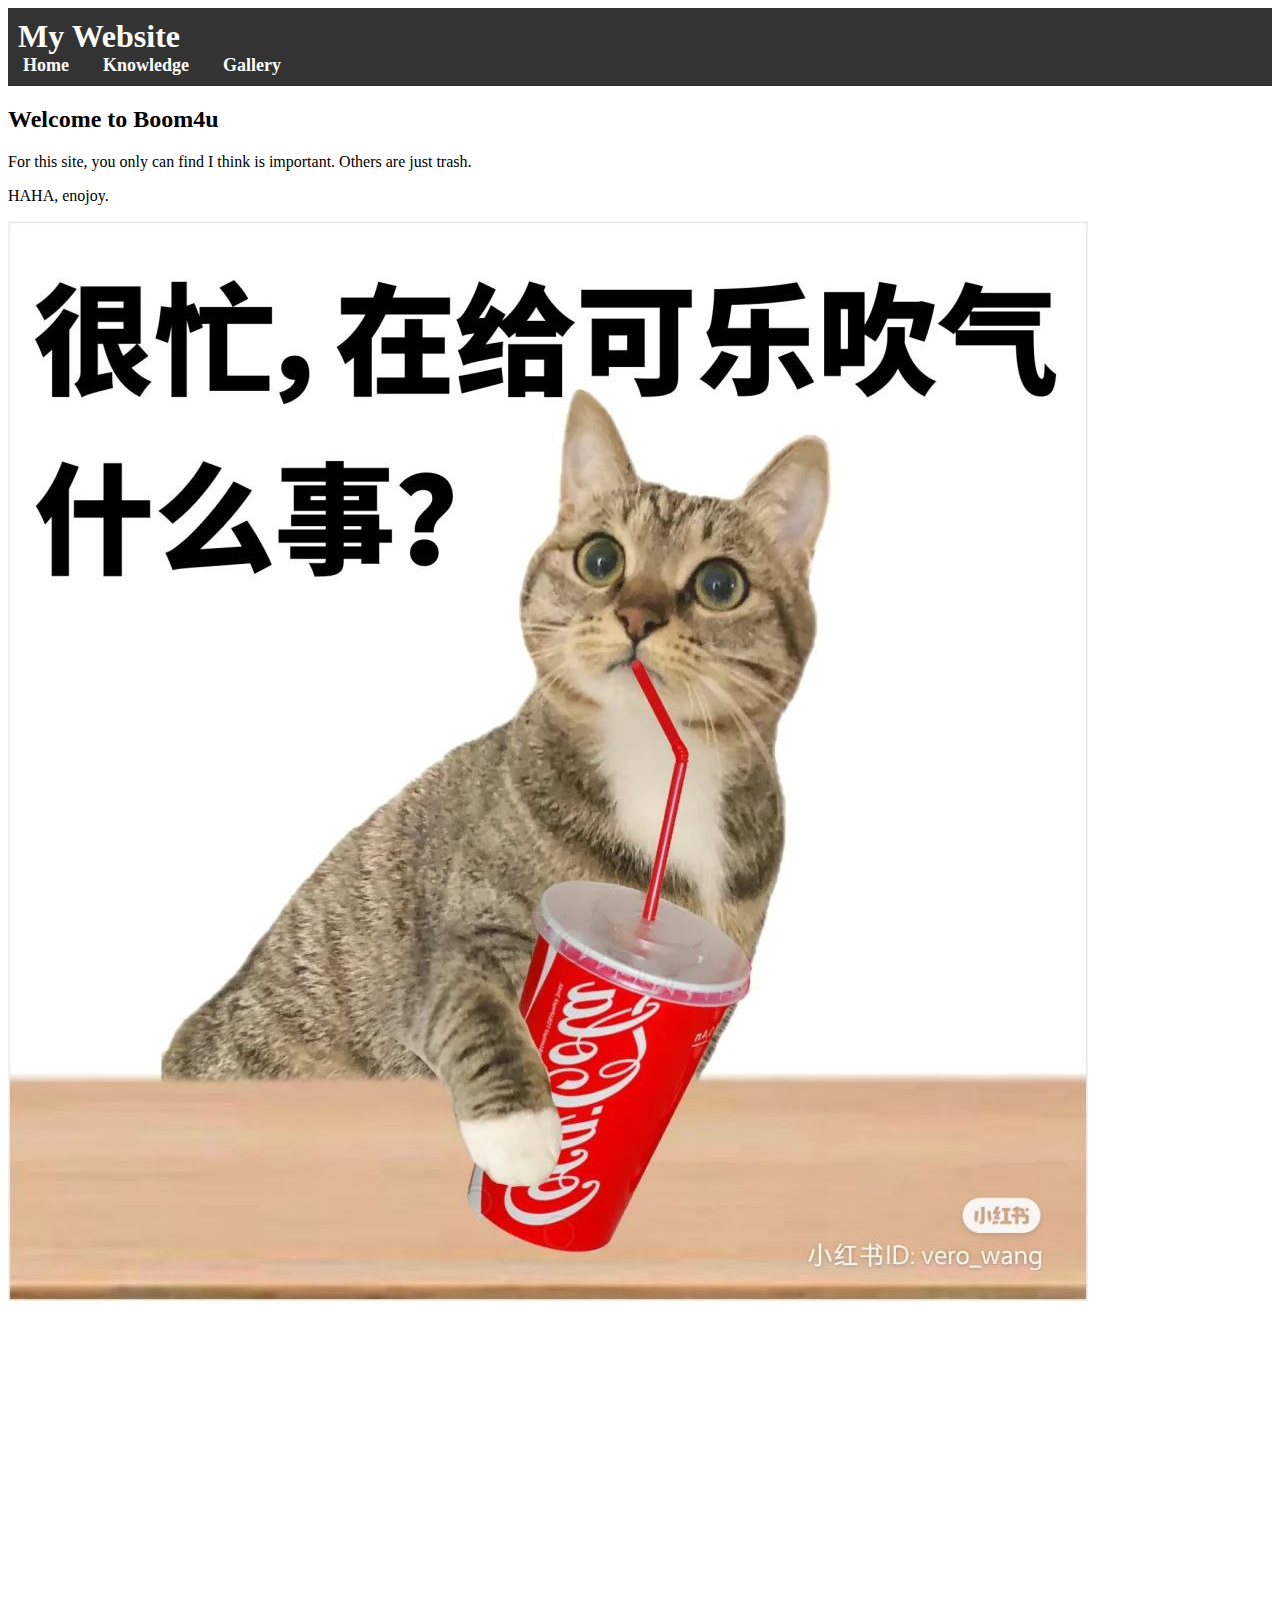
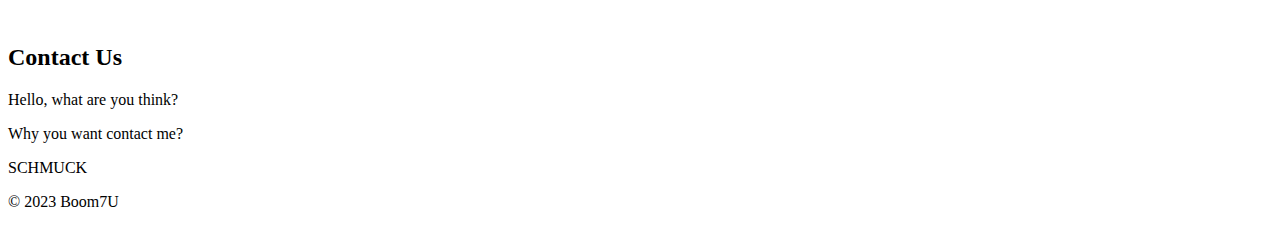
==== index.html @ 061deb88 "Update index.html" ====
<!DOCTYPE html>
<html>
<head>
	<title>Home | Boom4U</title>
	<style>
		header {
			background-color: #333;
			color: #fff;
			padding: 10px;
		}

		header h1 {
			margin: 0;
		}

		nav ul {
			list-style: none;
			margin: 0;
			padding: 0;
		}

		nav li {
			display: inline-block;
			margin-right: 20px;
		}

		nav li:last-child {
			margin-right: 0;
		}

		nav a {
			color: #fff;
			text-decoration: none;
			font-weight: bold;
			font-size: 18px;
			padding: 5px;
			transition: all 0.3s ease;
		}

		nav a:hover {
			background-color: #fff;
			color: #333;
		}
	</style>
</head>
<body>
	<header>
		<h1>My Website</h1>
		<nav>
			<ul>
				<li><a href="index.html">Home</a></li>
				<li><a href="knowledge.html">Knowledge</a></li>
				<li><a href="gallery.html">Gallery</a></li>
			</ul>
		</nav>
	</header>
	<main>
		<section id="intro">
			<h2>Welcome to Boom4u</h2>
			<p>For this site, you only can find I think is important. Others are just trash.</p>
			<p>HAHA, enojoy.</p>
		</section>
		<section id="image">
			<img src="image/home.jpg" alt="">
		</section>
		<section id="video">
			<iframe width="560" height="315" src="https://www.youtube.com/watch?v=dQw4w9WgXcQ" frameborder="0" allowfullscreen></iframe>
		</section>
		<section id="contact">
			<h2>Contact Us</h2>
			<p>Hello, what are you think?</p>
			<p>Why you want contact me?</p>
			<p>SCHMUCK</p>
		</section>
	</main>
	<footer>
		<p>&copy; 2023 Boom7U</p>
	</footer>
</body>
</html>
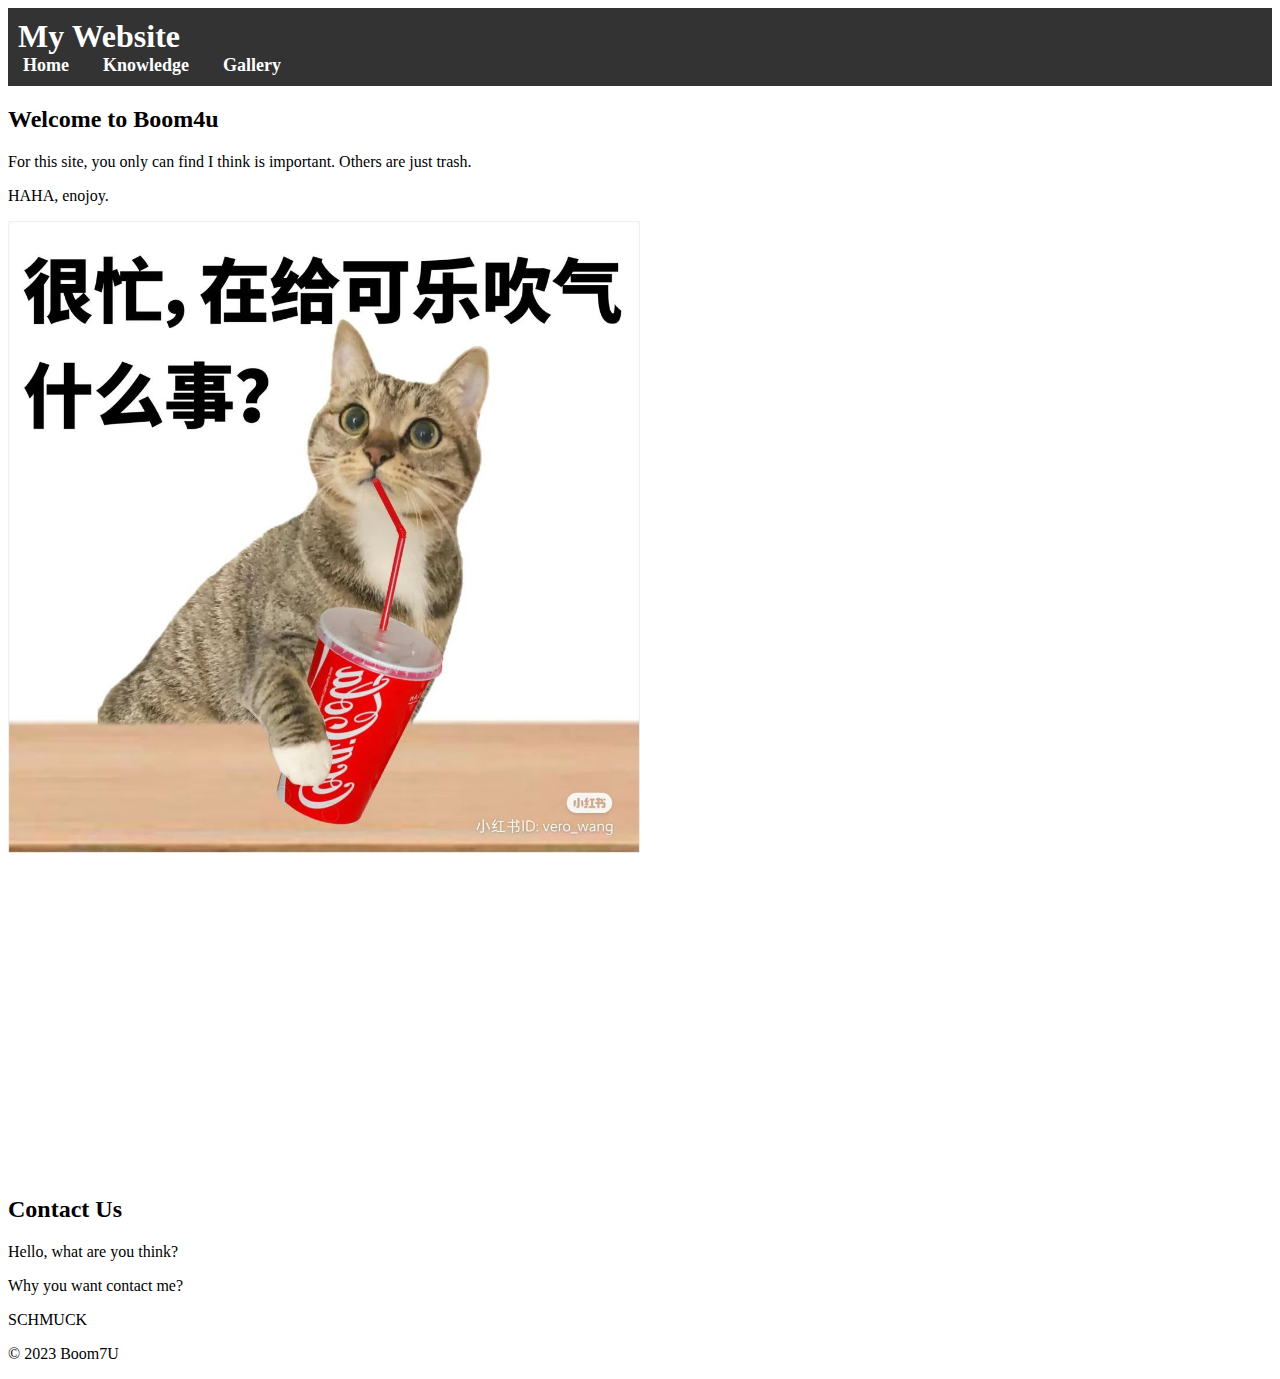
==== commit e99d751c: "Update index.html" ====
--- a/index.html
+++ b/index.html
@@ -61,7 +61,7 @@
 			<p>HAHA, enojoy.</p>
 		</section>
 		<section id="image">
-			<img src="image/home.jpg" alt="">
+			<img src="image/home.jpg" alt="" style="max-width: 50%; max-height: 50%;">
 		</section>
 		<section id="video">
 			<iframe width="560" height="315" src="https://www.youtube.com/watch?v=dQw4w9WgXcQ" frameborder="0" allowfullscreen></iframe>
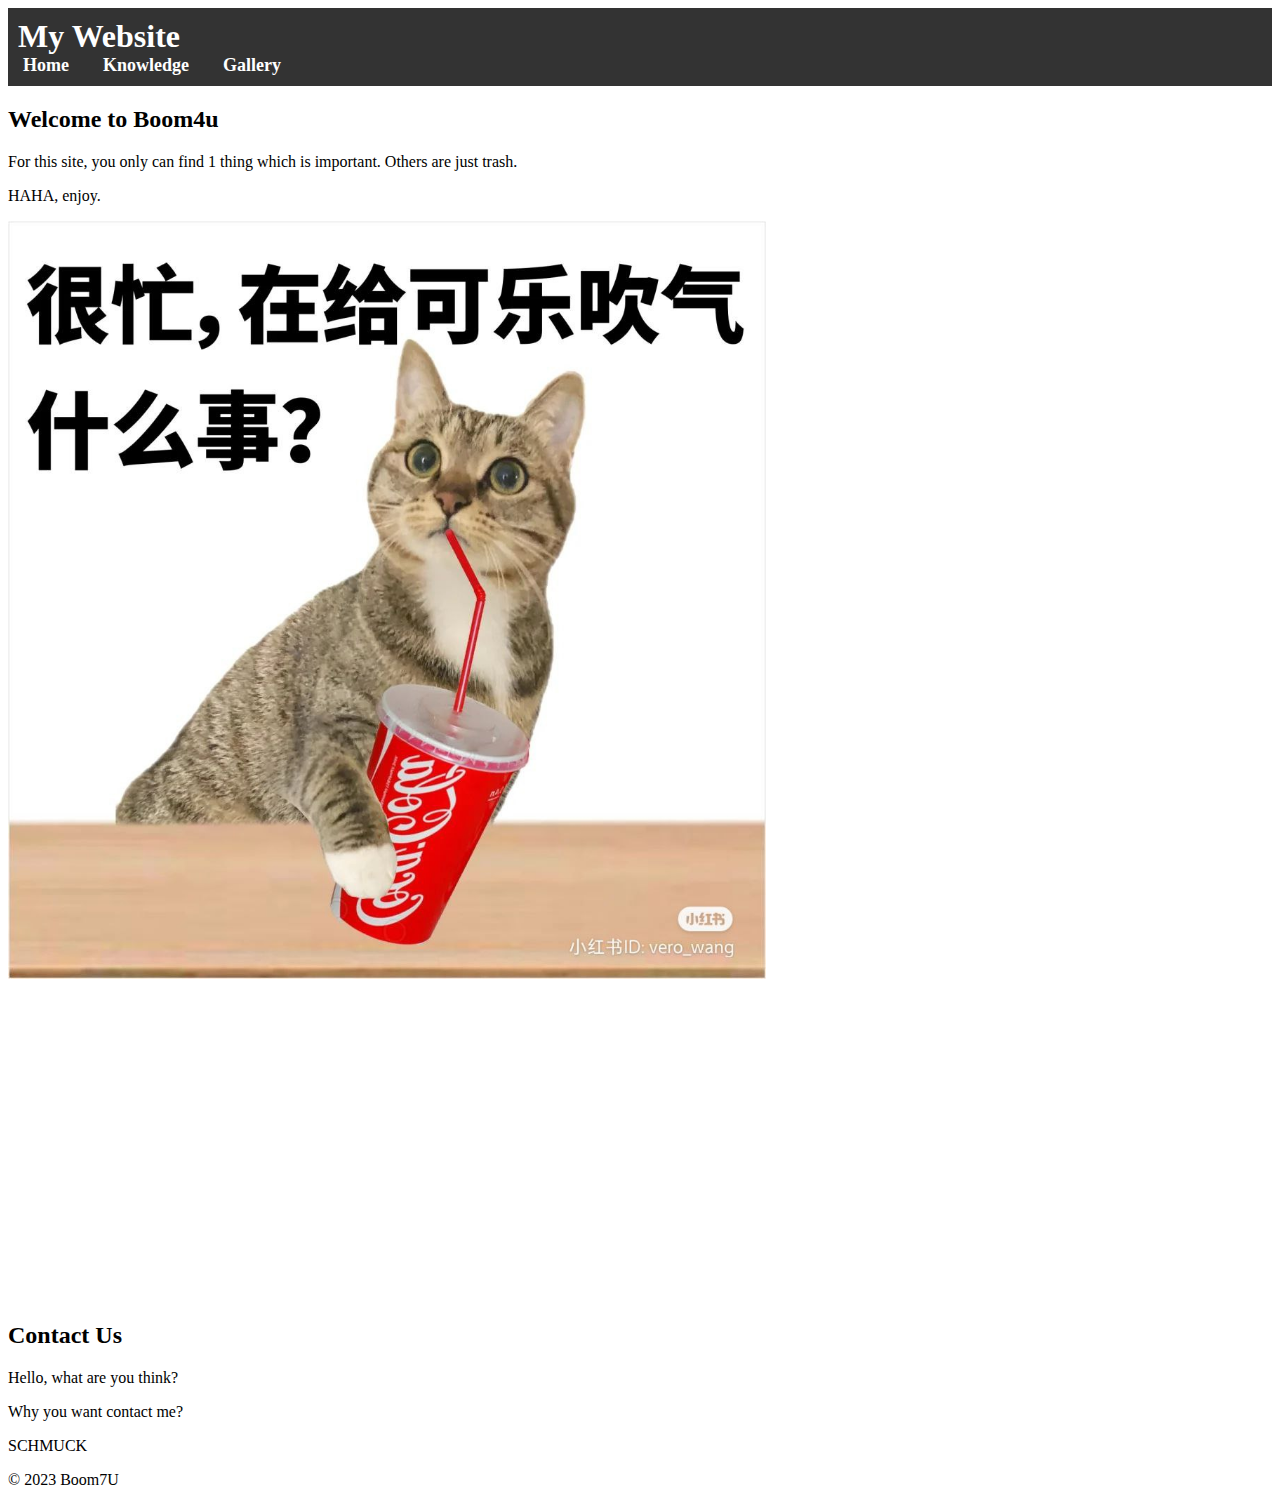
==== commit bdd2198c: "Update index.html" ====
--- a/index.html
+++ b/index.html
@@ -57,11 +57,11 @@
 	<main>
 		<section id="intro">
 			<h2>Welcome to Boom4u</h2>
-			<p>For this site, you only can find I think is important. Others are just trash.</p>
-			<p>HAHA, enojoy.</p>
+			<p>For this site, you only can find 1 thing which is important. Others are just trash.</p>
+			<p>HAHA, enjoy.</p>
 		</section>
 		<section id="image">
-			<img src="image/home.jpg" alt="" style="max-width: 50%; max-height: 50%;">
+			<img src="image/home.jpg" alt="" style="max-width: 60%; max-height: 60%;">
 		</section>
 		<section id="video">
 			<iframe width="560" height="315" src="https://www.youtube.com/watch?v=dQw4w9WgXcQ" frameborder="0" allowfullscreen></iframe>
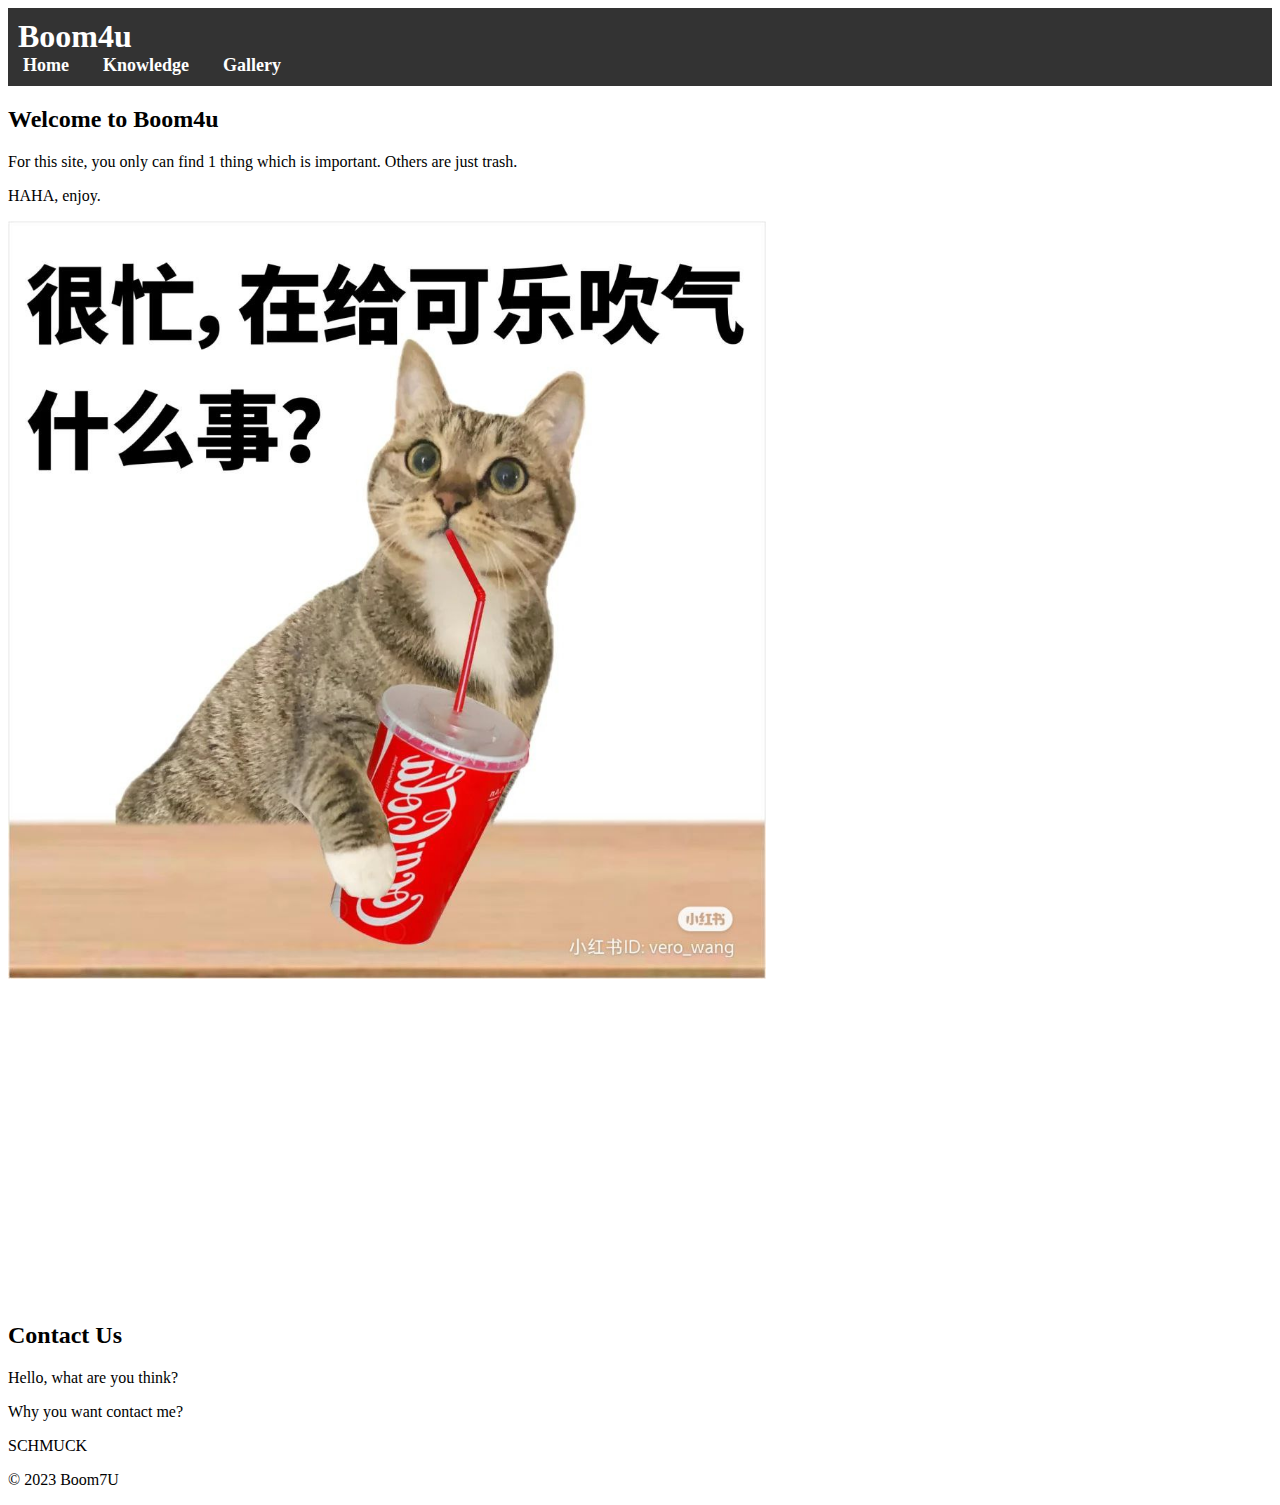
==== commit 9a99f3ad: "Update index.html" ====
--- a/index.html
+++ b/index.html
@@ -45,7 +45,7 @@
 </head>
 <body>
 	<header>
-		<h1>My Website</h1>
+		<h1>Boom4u</h1>
 		<nav>
 			<ul>
 				<li><a href="index.html">Home</a></li>
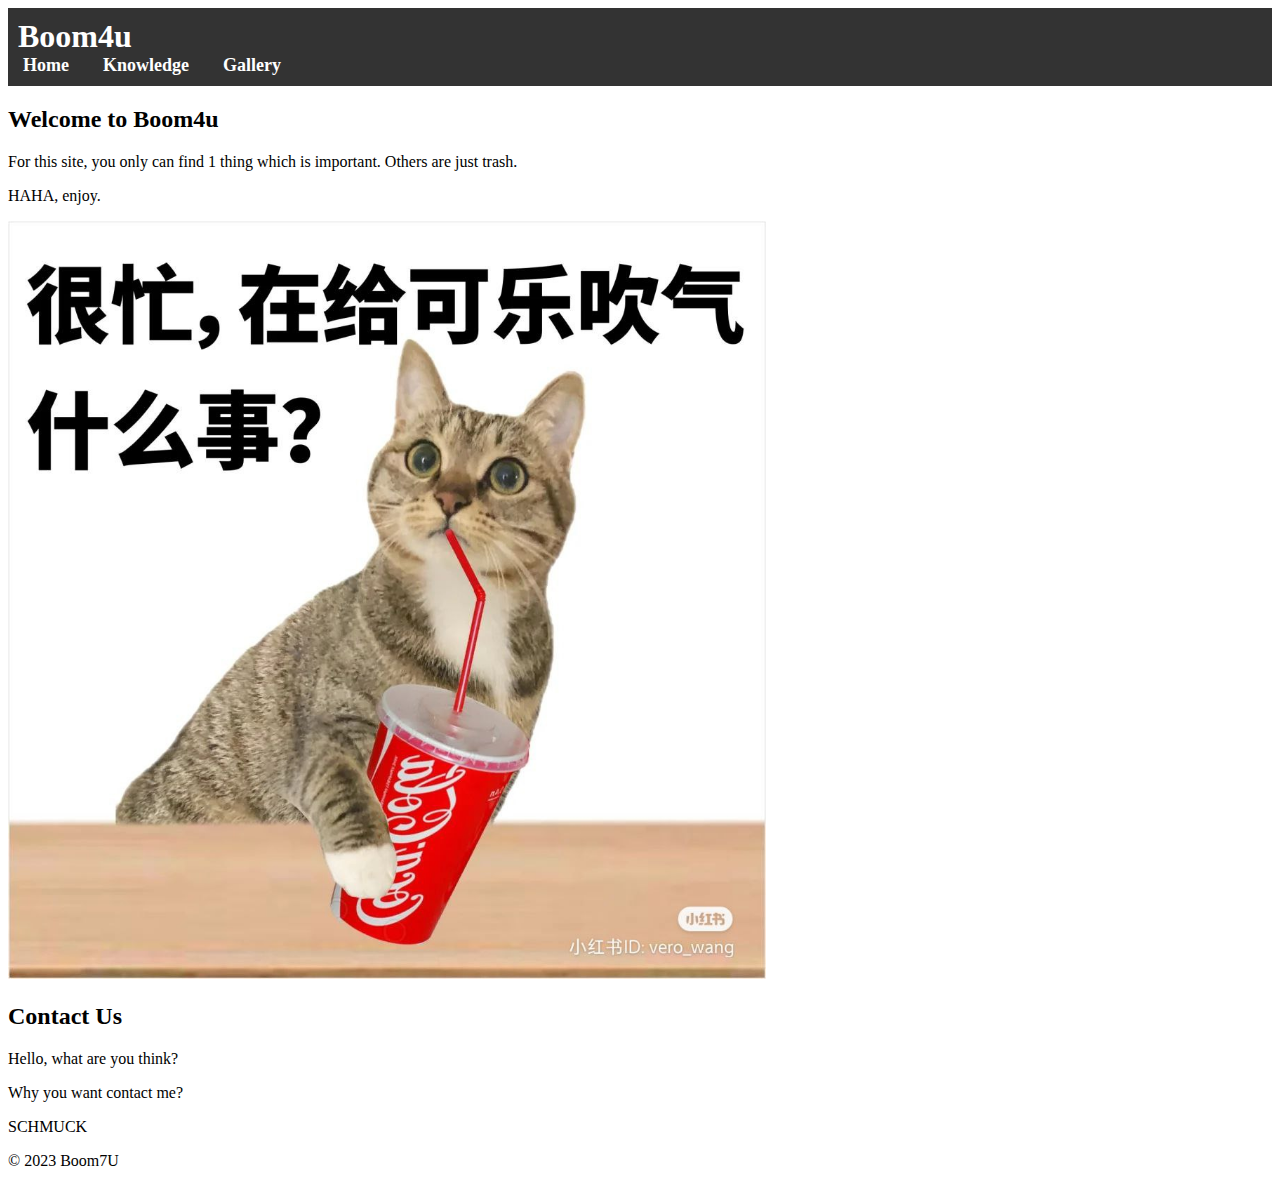
==== commit e6d8cffc: "Update index.html" ====
--- a/index.html
+++ b/index.html
@@ -64,7 +64,7 @@
 			<img src="image/home.jpg" alt="" style="max-width: 60%; max-height: 60%;">
 		</section>
 		<section id="video">
-			<iframe width="560" height="315" src="https://www.youtube.com/watch?v=dQw4w9WgXcQ" frameborder="0" allowfullscreen></iframe>
+			<source src="https://raw.githubusercontent.com/mr6595/debug/video/Rick Astley - Never Gonna Give You Up (Official Music Video).mp4" type="video/mp4">
 		</section>
 		<section id="contact">
 			<h2>Contact Us</h2>
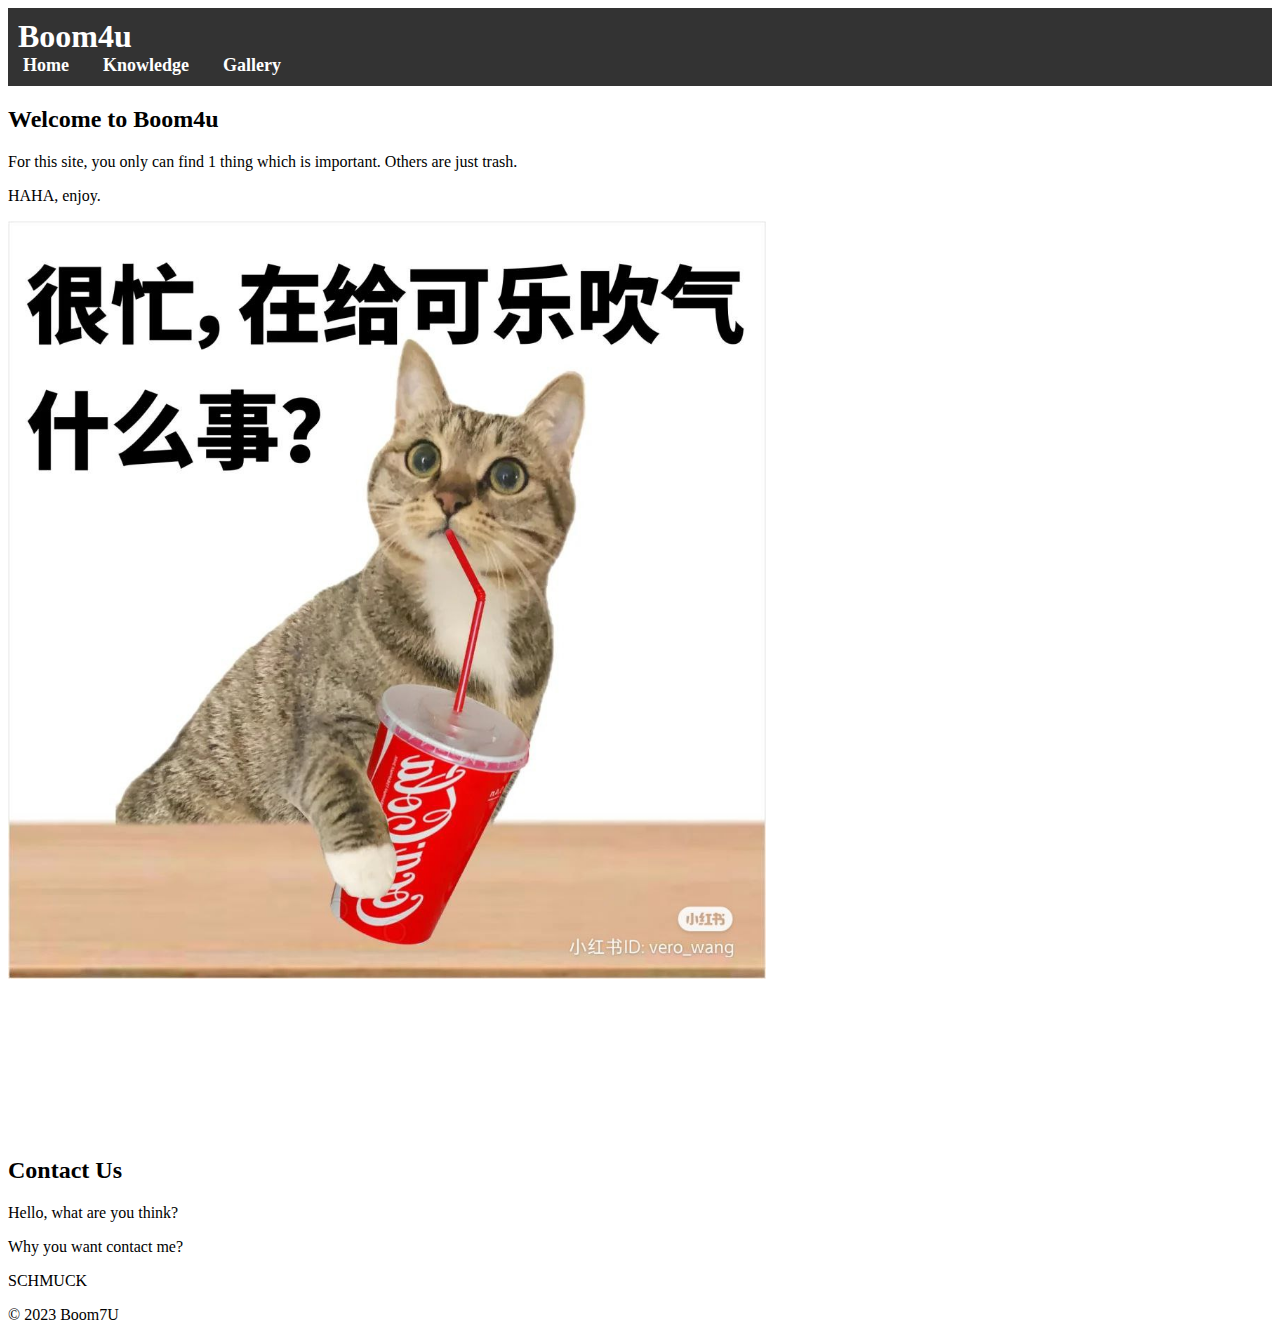
==== commit 8052d185: "Update index.html" ====
--- a/index.html
+++ b/index.html
@@ -64,7 +64,8 @@
 			<img src="image/home.jpg" alt="" style="max-width: 60%; max-height: 60%;">
 		</section>
 		<section id="video">
-			<source src="https://raw.githubusercontent.com/mr6595/debug/video/Rick Astley - Never Gonna Give You Up (Official Music Video).mp4" type="video/mp4">
+			<video src="video/Rick Astley - Never Gonna Give You Up (Official Music Video).mp4" style="max-width: 60%; max-height: 60%;"></video>
+			<source src="https://raw.githubusercontent.com/mr6595/debug/master/Rick Astley - Never Gonna Give You Up (Official Music Video).mp4" type="video/mp4">
 		</section>
 		<section id="contact">
 			<h2>Contact Us</h2>
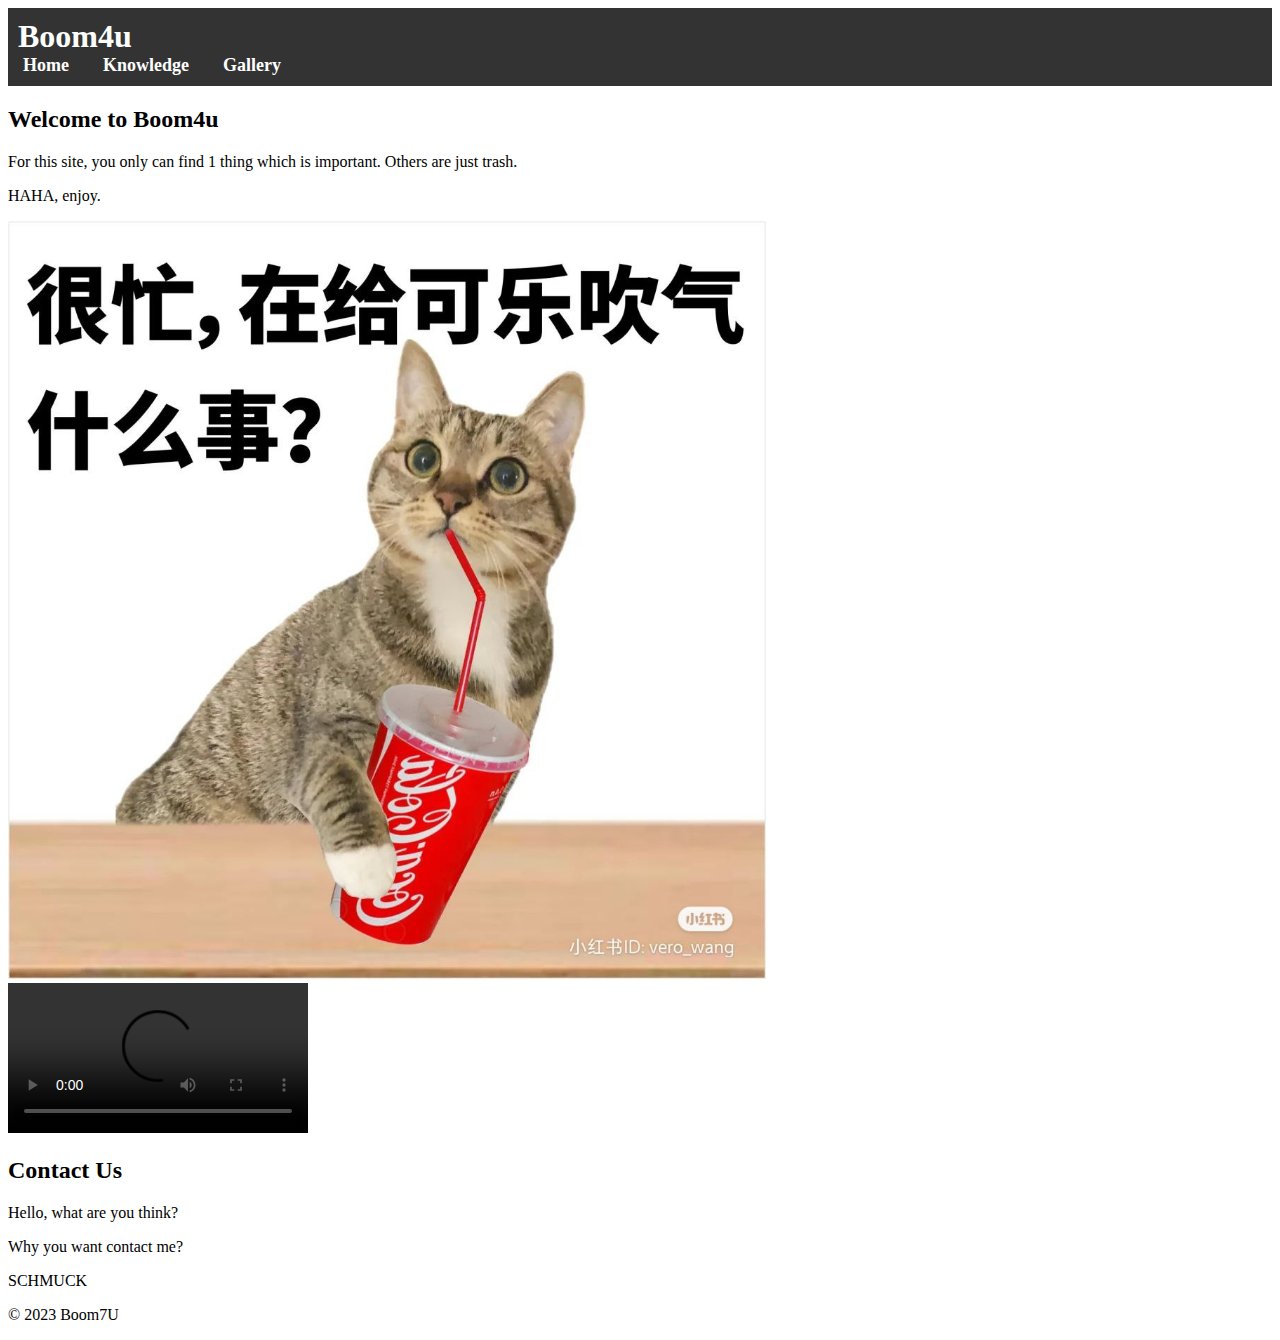
==== commit c3b5ad58: "Update index.html" ====
--- a/index.html
+++ b/index.html
@@ -64,7 +64,7 @@
 			<img src="image/home.jpg" alt="" style="max-width: 60%; max-height: 60%;">
 		</section>
 		<section id="video">
-			<video src="video/Rick Astley - Never Gonna Give You Up (Official Music Video).mp4" style="max-width: 60%; max-height: 60%;"></video>
+			<video src="video/Rick Astley - Never Gonna Give You Up (Official Music Video).mp4" style="max-width: 60%; max-height: 60%;" controls></video>
 			<source src="https://raw.githubusercontent.com/mr6595/debug/master/Rick Astley - Never Gonna Give You Up (Official Music Video).mp4" type="video/mp4">
 		</section>
 		<section id="contact">
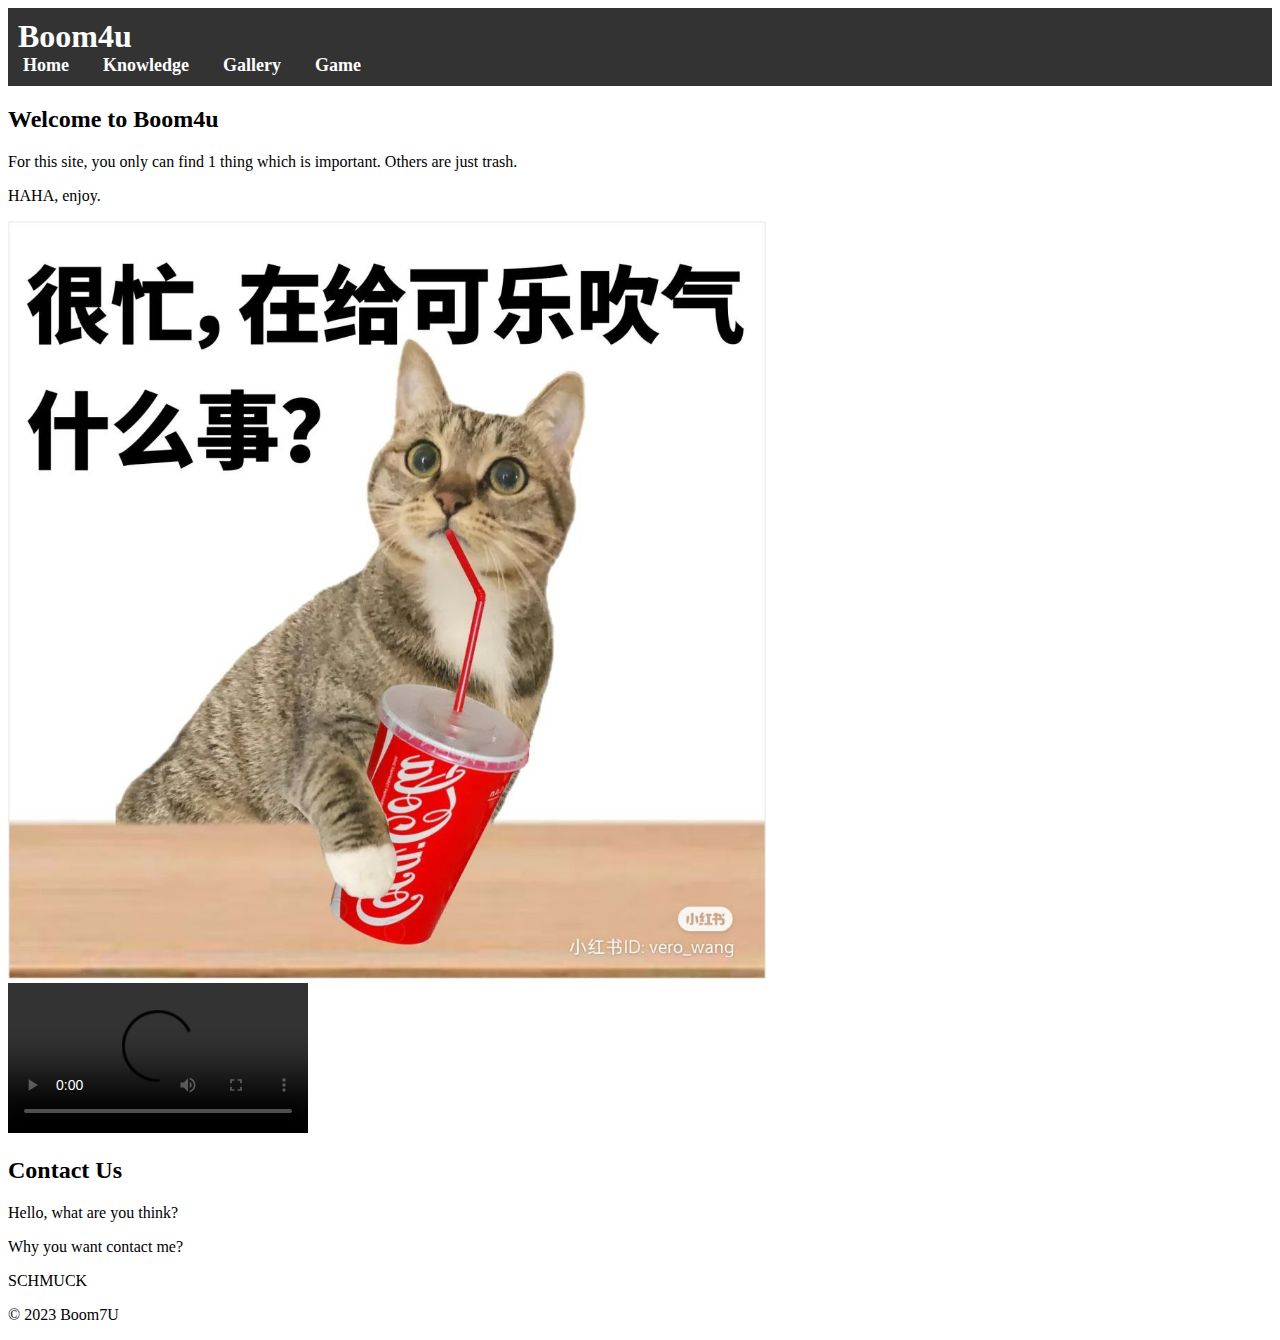
==== commit b607f797: "Update index.html" ====
--- a/index.html
+++ b/index.html
@@ -51,6 +51,7 @@
 				<li><a href="index.html">Home</a></li>
 				<li><a href="knowledge.html">Knowledge</a></li>
 				<li><a href="gallery.html">Gallery</a></li>
+				<li><a href="typing-game.html">Game</a></li>
 			</ul>
 		</nav>
 	</header>
